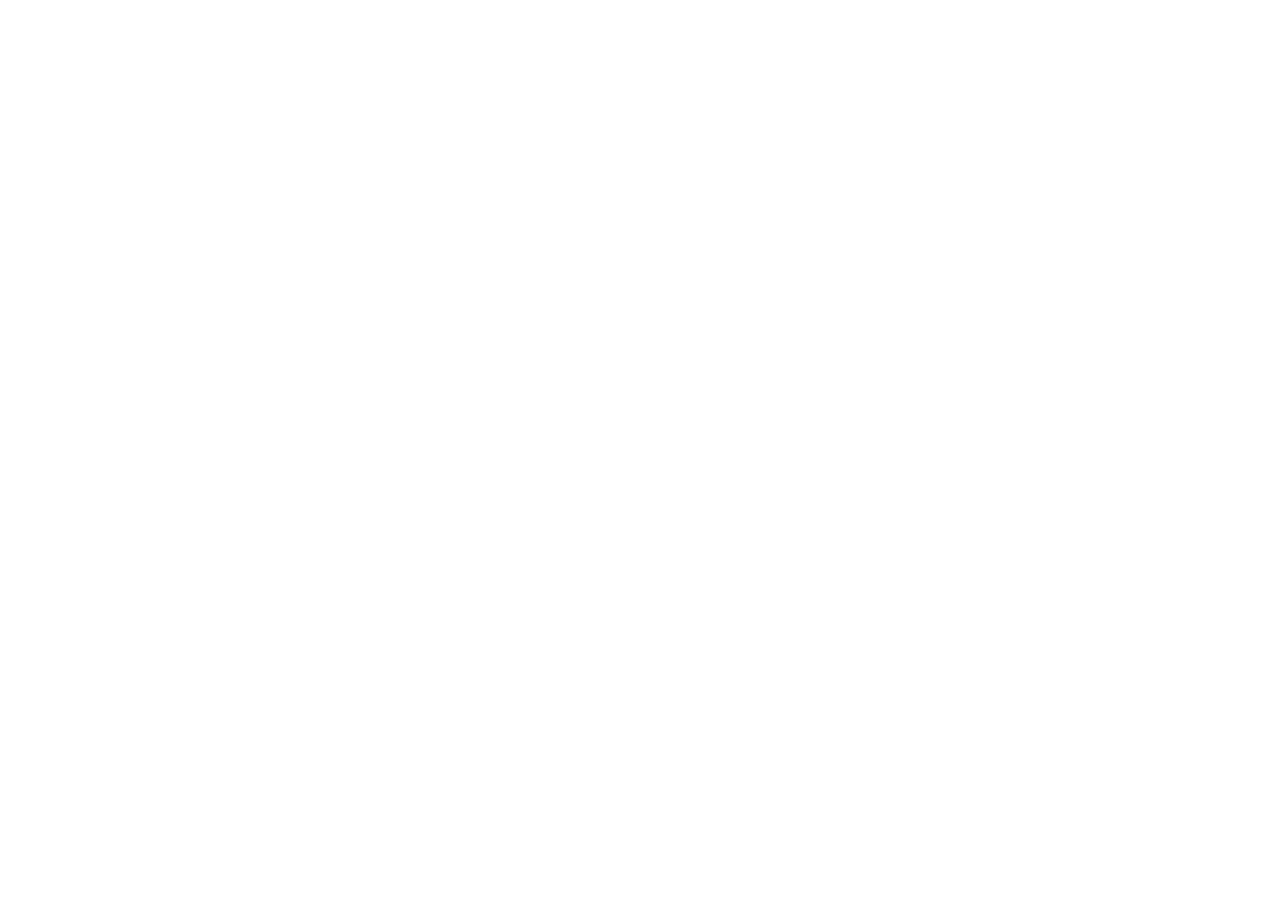
==== index.html @ 72ede91f "Publish the playable NYE game prototype (static build only)." ====
<!doctype html>
<html lang="pl">
  <head>
    <meta charset="UTF-8" />
    <meta
      name="viewport"
      content="width=device-width, initial-scale=1, viewport-fit=cover"
    />
    <meta name="theme-color" content="#140f0c" />
    <title>Sylwester 2026/2027 — Gosciniec Uniejow</title>
    <script type="module" crossorigin src="/sylwester-gra-demo/assets/index-Ch5_dbFr.js"></script>
    <link rel="stylesheet" crossorigin href="/sylwester-gra-demo/assets/index-vCueFFGp.css">
  </head>
  <body>
    <div id="app"></div>
  </body>
</html>
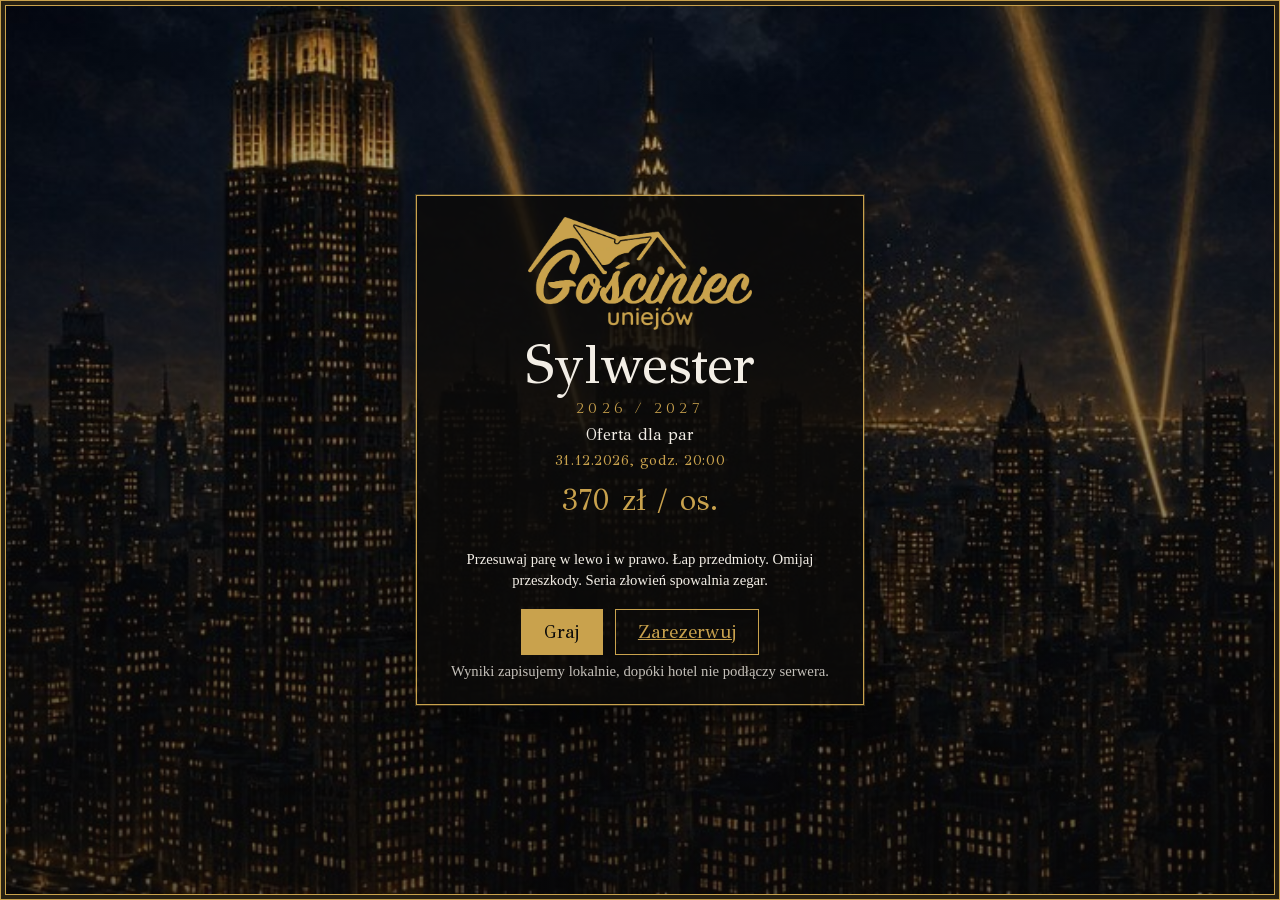
==== commit a3b91684: "Publish art-deco skyline visual upgrade. Night skyline, gold clock, official logo, campaign couple s" ====
--- a/index.html
+++ b/index.html
@@ -8,8 +8,11 @@
     />
     <meta name="theme-color" content="#140f0c" />
     <title>Sylwester 2026/2027 — Gosciniec Uniejow</title>
-    <script type="module" crossorigin src="/sylwester-gra-demo/assets/index-Ch5_dbFr.js"></script>
-    <link rel="stylesheet" crossorigin href="/sylwester-gra-demo/assets/index-vCueFFGp.css">
+    <link rel="preload" href="./assets/skyline-portrait.jpg" as="image" />
+    <link rel="preload" href="./assets/clock-ring.webp" as="image" />
+    <link rel="preload" href="./assets/logo-gold.webp" as="image" />
+    <script type="module" crossorigin src="./assets/index-C3wMdh25.js"></script>
+    <link rel="stylesheet" crossorigin href="./assets/index-xfsKe21l.css">
   </head>
   <body>
     <div id="app"></div>
--- a/assets/index-xfsKe21l.css
+++ b/assets/index-xfsKe21l.css
@@ -0,0 +1 @@
+@font-face{font-family:Cinzel;src:url(../fonts/cinzel-regular.ttf) format("truetype");font-weight:400;font-display:swap}@font-face{font-family:Cinzel;src:url(../fonts/cinzel-bold.ttf) format("truetype");font-weight:700;font-display:swap}@font-face{font-family:GFS Didot;src:url(../fonts/gfs-didot-regular.ttf) format("truetype");font-weight:400;font-display:swap}:root{--color-bg: #140f0c;--color-gold: #c9a24d;--color-cream: #f3eee6;--color-red: #e10600;--color-dark: #0b0a09;color-scheme:dark}*{box-sizing:border-box}html,body{margin:0;padding:0;min-height:100%;background:linear-gradient(180deg,#0b0a0973,#0b0a09b8),url(../assets/skyline-wide.jpg) center / cover no-repeat,var(--color-bg);color:var(--color-cream);font-family:Cinzel,Georgia,Times New Roman,serif}#app{min-height:100svh;display:flex;flex-direction:column;align-items:center;justify-content:center;padding:1rem;background:linear-gradient(180deg,#0b0a0947,#0b0a099e),url(../assets/skyline-portrait.jpg) center / cover no-repeat;box-shadow:inset 0 0 0 1px var(--color-gold),inset 0 0 0 5px #0b0a09d9,inset 0 0 0 6px var(--color-gold)}#app:has(.game){padding:0;box-shadow:none;background:var(--color-bg)}.panel{width:min(28rem,100%);text-align:center;padding:1.35rem 1.2rem 1.4rem;background:#0b0a09d1;border:1px solid var(--color-gold);box-shadow:0 0 0 1px #c9a24d40,0 18px 40px #00000073}.brand{display:block;width:min(14rem,70%);height:auto;margin:0 auto}.logo{margin:0}.title{margin:.55rem 0 0;font-family:GFS Didot,Palatino Linotype,Palatino,serif;font-size:clamp(2.4rem,11vw,3.4rem);font-weight:400;line-height:.95;color:var(--color-cream)}.year{margin:.45rem 0 0;font-size:.95rem;letter-spacing:.28em;text-transform:uppercase;color:var(--color-gold)}.subtitle,.how,.note,.event,.price-base,.price-deal,.code,.lock{margin:.4rem 0 0;color:var(--color-cream);text-transform:none}.subtitle,.event,.code{font-family:GFS Didot,Palatino Linotype,Palatino,serif}.how,.note,.lock,.price-base,.price-deal,.claim input{font-family:Georgia,Times New Roman,serif}.event{font-size:.9rem;letter-spacing:.04em;color:var(--color-gold)}.price{display:block;margin-top:.85rem;padding:0;background:none;color:var(--color-gold);font-family:GFS Didot,Palatino Linotype,Palatino,serif;font-size:1.85rem;letter-spacing:.04em}.price-base,.price-deal{font-size:1.05rem}.price-deal,.code{color:var(--color-gold)}.code{margin-top:.7rem;font-size:1.15rem;letter-spacing:.08em}.lock,.how,.note{font-size:.92rem;line-height:1.4}.note{opacity:.8}.actions{display:flex;flex-wrap:wrap;gap:.75rem;justify-content:center;margin-top:1.15rem}.claim{display:flex;flex-wrap:wrap;gap:.5rem;justify-content:center;margin-top:.9rem}.claim input{min-height:44px;min-width:10rem;flex:1 1 10rem;padding:.55rem .8rem;border:1px solid var(--color-gold);background:#0b0a09b3;color:var(--color-cream);font:inherit;font-size:1rem}.btn{appearance:none;border:1px solid var(--color-gold);background:var(--color-gold);color:var(--color-dark);font-family:GFS Didot,Palatino Linotype,Palatino,serif;font-size:1.15rem;padding:.7rem 1.4rem;cursor:pointer;min-height:44px;min-width:44px}.btn.secondary{background:transparent;color:var(--color-gold)}.btn:focus-visible,.claim input:focus-visible{outline:2px solid var(--color-cream);outline-offset:3px}.game{display:block;width:min(100%,calc(100svh * 390 / 844));max-height:100svh;aspect-ratio:390 / 844;touch-action:none;-webkit-user-select:none;user-select:none;background:var(--color-bg)}.claim.is-hidden{display:none}
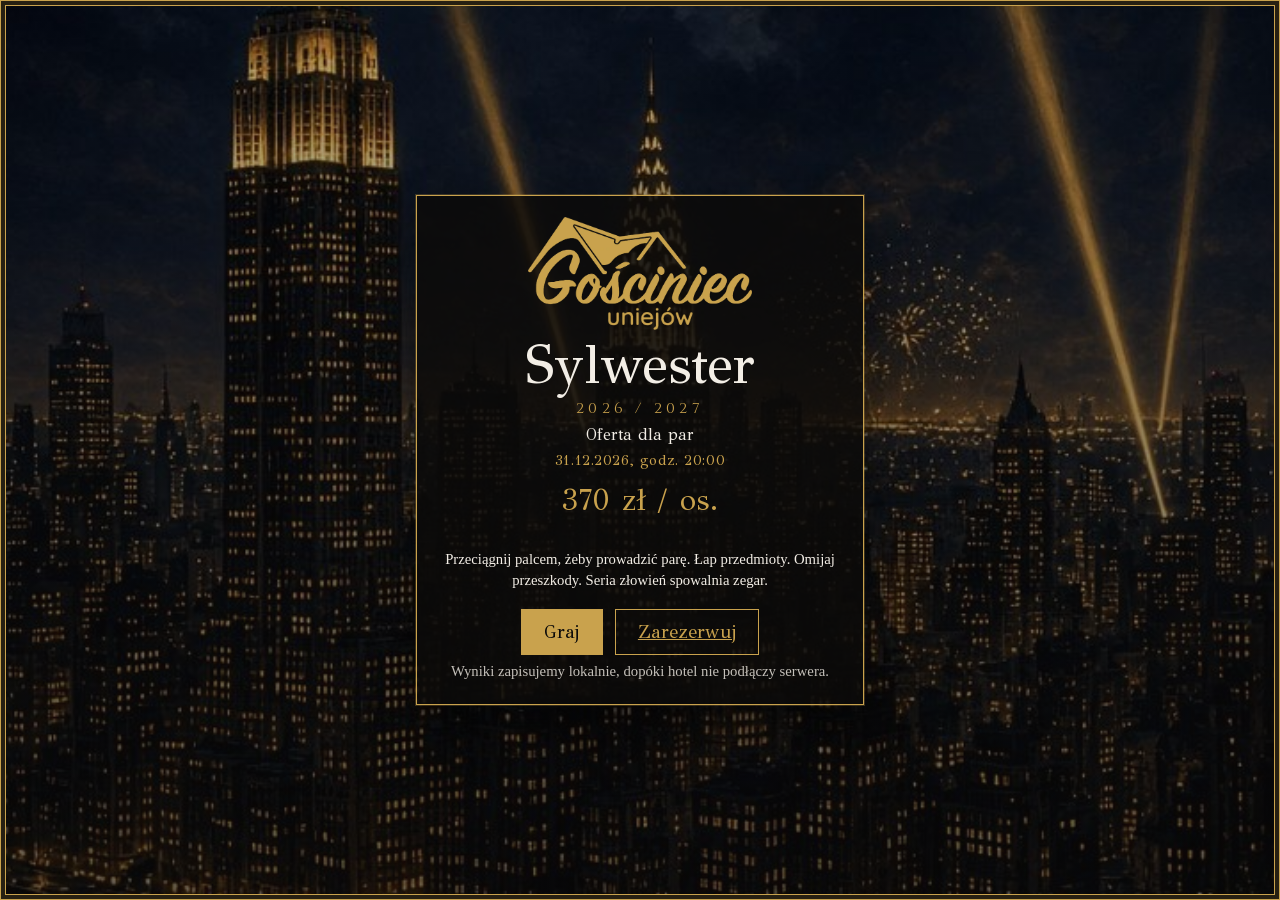
==== commit bd53b6a0: "Publish polish: item art, drag move, 30-40 s clock, perspective floor. Static build of gosciniec-syl" ====
--- a/index.html
+++ b/index.html
@@ -11,8 +11,8 @@
     <link rel="preload" href="./assets/skyline-portrait.jpg" as="image" />
     <link rel="preload" href="./assets/clock-ring.webp" as="image" />
     <link rel="preload" href="./assets/logo-gold.webp" as="image" />
-    <script type="module" crossorigin src="./assets/index-C3wMdh25.js"></script>
-    <link rel="stylesheet" crossorigin href="./assets/index-xfsKe21l.css">
+    <script type="module" crossorigin src="./assets/index-DfEU4I3B.js"></script>
+    <link rel="stylesheet" crossorigin href="./assets/index-B_7pFNrr.css">
   </head>
   <body>
     <div id="app"></div>
--- a/assets/index-B_7pFNrr.css
+++ b/assets/index-B_7pFNrr.css
@@ -0,0 +1 @@
+@font-face{font-family:Cinzel;src:url(../fonts/cinzel-regular.ttf) format("truetype");font-weight:400;font-display:swap}@font-face{font-family:Cinzel;src:url(../fonts/cinzel-bold.ttf) format("truetype");font-weight:700;font-display:swap}@font-face{font-family:GFS Didot;src:url(../fonts/gfs-didot-regular.ttf) format("truetype");font-weight:400;font-display:swap}:root{--color-bg: #140f0c;--color-gold: #c9a24d;--color-cream: #f3eee6;--color-red: #e10600;--color-dark: #0b0a09;color-scheme:dark}*{box-sizing:border-box}html,body{margin:0;padding:0;min-height:100%;background:linear-gradient(180deg,#0b0a0973,#0b0a09b8),url(../assets/skyline-wide.jpg) center / cover no-repeat,var(--color-bg);color:var(--color-cream);font-family:Cinzel,Georgia,Times New Roman,serif}#app{min-height:100svh;display:flex;flex-direction:column;align-items:center;justify-content:center;padding:1rem;background:linear-gradient(180deg,#0b0a0947,#0b0a099e),url(../assets/skyline-portrait.jpg) center / cover no-repeat;box-shadow:inset 0 0 0 1px var(--color-gold),inset 0 0 0 5px #0b0a09d9,inset 0 0 0 6px var(--color-gold)}#app:has(.game){padding:0;box-shadow:none;background:var(--color-bg)}.panel{width:min(28rem,100%);text-align:center;padding:1.35rem 1.2rem 1.4rem;background:#0b0a09d1;border:1px solid var(--color-gold);box-shadow:0 0 0 1px #c9a24d40,0 18px 40px #00000073}.brand{display:block;width:min(14rem,70%);height:auto;margin:0 auto}.logo{margin:0}.title{margin:.55rem 0 0;font-family:GFS Didot,Palatino Linotype,Palatino,serif;font-size:clamp(2.4rem,11vw,3.4rem);font-weight:400;line-height:.95;color:var(--color-cream)}.year{margin:.45rem 0 0;font-size:.95rem;letter-spacing:.28em;text-transform:uppercase;color:var(--color-gold)}.subtitle,.how,.note,.event,.price-base,.price-deal,.price-share,.offer-meta,.code,.lock{margin:.4rem 0 0;color:var(--color-cream);text-transform:none}.subtitle,.event,.code{font-family:GFS Didot,Palatino Linotype,Palatino,serif}.how,.note,.lock,.price-base,.price-deal,.price-share,.offer-meta,.claim input{font-family:Georgia,Times New Roman,serif}.event{font-size:.9rem;letter-spacing:.04em;color:var(--color-gold)}.price{display:block;margin-top:.85rem;padding:0;background:none;color:var(--color-gold);font-family:GFS Didot,Palatino Linotype,Palatino,serif;font-size:1.85rem;letter-spacing:.04em}.price-base,.price-deal{font-size:1.05rem}.price-deal,.code{color:var(--color-gold)}.code{margin-top:.7rem;font-size:1.15rem;letter-spacing:.08em}.lock,.how,.note{font-size:.92rem;line-height:1.4}.note{opacity:.8}.actions{display:flex;flex-wrap:wrap;gap:.75rem;justify-content:center;margin-top:1.15rem}.claim{display:flex;flex-wrap:wrap;gap:.5rem;justify-content:center;margin-top:.9rem}.claim input{min-height:44px;min-width:10rem;flex:1 1 10rem;padding:.55rem .8rem;border:1px solid var(--color-gold);background:#0b0a09b3;color:var(--color-cream);font:inherit;font-size:1rem}.btn{appearance:none;border:1px solid var(--color-gold);background:var(--color-gold);color:var(--color-dark);font-family:GFS Didot,Palatino Linotype,Palatino,serif;font-size:1.15rem;padding:.7rem 1.4rem;cursor:pointer;min-height:44px;min-width:44px}.btn.secondary{background:transparent;color:var(--color-gold)}.btn:focus-visible,.claim input:focus-visible{outline:2px solid var(--color-cream);outline-offset:3px}.game{display:block;width:min(100%,calc(100svh * 390 / 844));max-height:100svh;aspect-ratio:390 / 844;touch-action:none;-webkit-user-select:none;user-select:none;background:var(--color-bg)}.claim.is-hidden{display:none}.panel[data-screen=end] .title{margin-top:.35rem;font-size:clamp(2rem,9vw,2.7rem)}.panel[data-screen=end] .price{margin-top:.55rem;font-size:1.55rem}.ornament{display:flex;align-items:center;gap:.55rem;width:min(16rem,90%);margin:.65rem auto 0;color:var(--color-gold);font-size:.8rem;letter-spacing:.28em}.ornament:before,.ornament:after{content:"";flex:1;height:1px;background:linear-gradient(90deg,transparent,var(--color-gold),transparent)}.offer-card{margin:.7rem 0 0;padding:.7rem .85rem .8rem;border:1px solid rgb(201 162 77 / .45);background:#0b0a0973}.offer-title{margin:0;font-family:GFS Didot,Palatino Linotype,Palatino,serif;font-size:1.12rem;letter-spacing:.05em;color:var(--color-gold)}.offer-meta{margin:.2rem 0 0;font-size:.88rem;line-height:1.4}.offer-prices{display:grid;gap:.12rem;margin-top:.55rem}.price-base,.price-deal,.price-share{margin:0;font-size:.95rem}.price-share{color:var(--color-gold)}
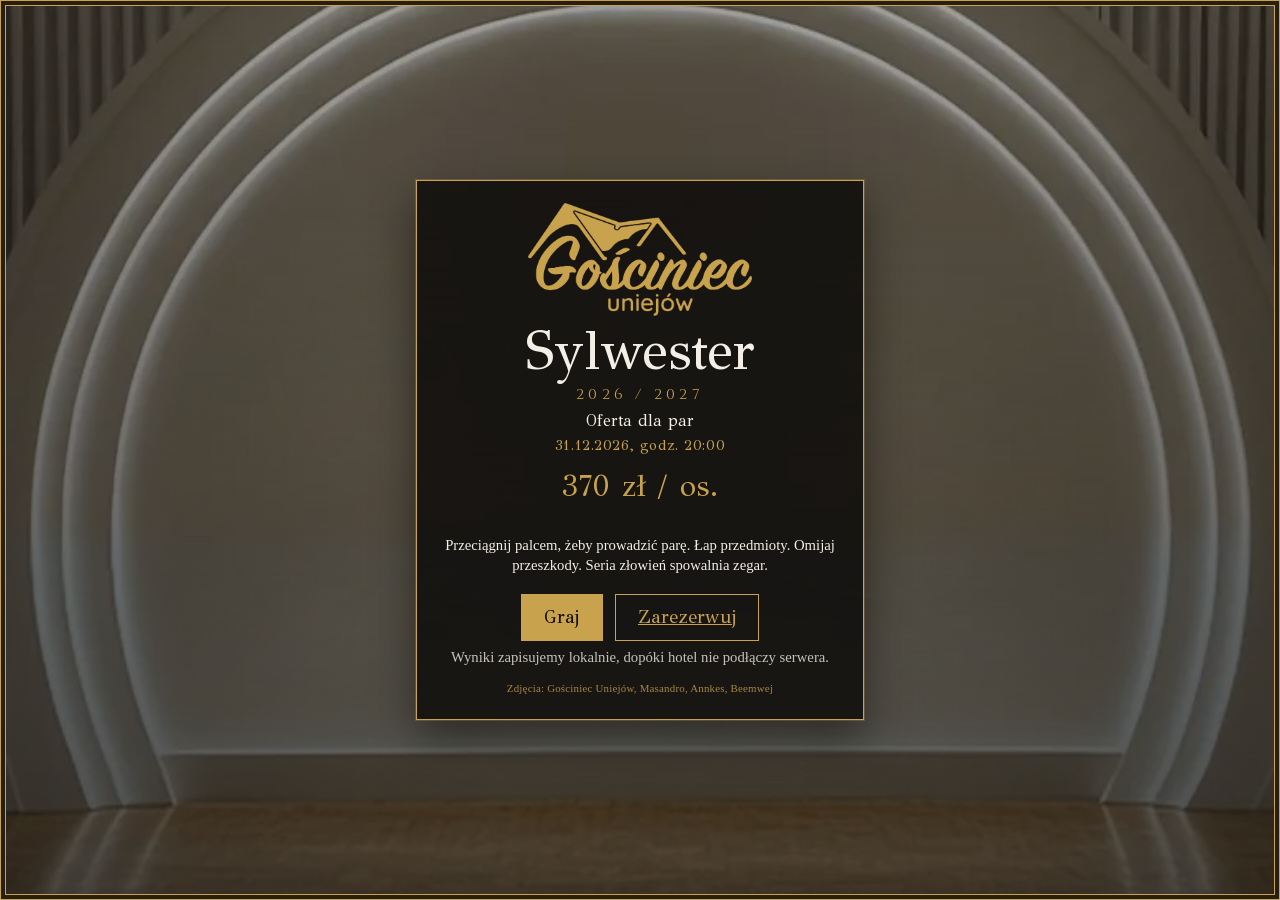
==== commit 67ea76af: "Publish Uniejow clock-tied backdrop views. The NY skyline is gone. The round shows the hotel LED hal" ====
--- a/index.html
+++ b/index.html
@@ -8,11 +8,11 @@
     />
     <meta name="theme-color" content="#140f0c" />
     <title>Sylwester 2026/2027 — Gosciniec Uniejow</title>
-    <link rel="preload" href="./assets/skyline-portrait.jpg" as="image" />
+    <link rel="preload" href="./assets/view-hall.webp" as="image" />
     <link rel="preload" href="./assets/clock-ring.webp" as="image" />
     <link rel="preload" href="./assets/logo-gold.webp" as="image" />
-    <script type="module" crossorigin src="./assets/index-DfEU4I3B.js"></script>
-    <link rel="stylesheet" crossorigin href="./assets/index-B_7pFNrr.css">
+    <script type="module" crossorigin src="./assets/index-BNtgSHWf.js"></script>
+    <link rel="stylesheet" crossorigin href="./assets/index-Bz72baOD.css">
   </head>
   <body>
     <div id="app"></div>
--- a/assets/index-Bz72baOD.css
+++ b/assets/index-Bz72baOD.css
@@ -0,0 +1 @@
+@font-face{font-family:Cinzel;src:url(../fonts/cinzel-regular.ttf) format("truetype");font-weight:400;font-display:swap}@font-face{font-family:Cinzel;src:url(../fonts/cinzel-bold.ttf) format("truetype");font-weight:700;font-display:swap}@font-face{font-family:GFS Didot;src:url(../fonts/gfs-didot-regular.ttf) format("truetype");font-weight:400;font-display:swap}:root{--color-bg: #140f0c;--color-gold: #c9a24d;--color-cream: #f3eee6;--color-red: #e10600;--color-dark: #0b0a09;color-scheme:dark}*{box-sizing:border-box}html,body{margin:0;padding:0;min-height:100%;background:linear-gradient(180deg,#0b0a0973,#0b0a09b8),url(../assets/view-hall-wide.webp) center / cover no-repeat,var(--color-bg);color:var(--color-cream);font-family:Cinzel,Georgia,Times New Roman,serif}#app{min-height:100svh;display:flex;flex-direction:column;align-items:center;justify-content:center;padding:1rem;background:linear-gradient(180deg,#0b0a0947,#0b0a099e),url(../assets/view-hall.webp) center / cover no-repeat;box-shadow:inset 0 0 0 1px var(--color-gold),inset 0 0 0 5px #0b0a09d9,inset 0 0 0 6px var(--color-gold)}#app:has(.game){padding:0;box-shadow:none;background:var(--color-bg)}.panel{width:min(28rem,100%);text-align:center;padding:1.35rem 1.2rem 1.4rem;background:#0b0a09d1;border:1px solid var(--color-gold);box-shadow:0 0 0 1px #c9a24d40,0 18px 40px #00000073}.brand{display:block;width:min(14rem,70%);height:auto;margin:0 auto}.logo{margin:0}.title{margin:.55rem 0 0;font-family:GFS Didot,Palatino Linotype,Palatino,serif;font-size:clamp(2.4rem,11vw,3.4rem);font-weight:400;line-height:.95;color:var(--color-cream)}.year{margin:.45rem 0 0;font-size:.95rem;letter-spacing:.28em;text-transform:uppercase;color:var(--color-gold)}.subtitle,.how,.note,.event,.price-base,.price-deal,.price-share,.offer-meta,.code,.lock{margin:.4rem 0 0;color:var(--color-cream);text-transform:none}.subtitle,.event,.code{font-family:GFS Didot,Palatino Linotype,Palatino,serif}.how,.note,.lock,.price-base,.price-deal,.price-share,.offer-meta,.claim input{font-family:Georgia,Times New Roman,serif}.event{font-size:.9rem;letter-spacing:.04em;color:var(--color-gold)}.price{display:block;margin-top:.85rem;padding:0;background:none;color:var(--color-gold);font-family:GFS Didot,Palatino Linotype,Palatino,serif;font-size:1.85rem;letter-spacing:.04em}.price-base,.price-deal{font-size:1.05rem}.price-deal,.code{color:var(--color-gold)}.code{margin-top:.7rem;font-size:1.15rem;letter-spacing:.08em}.lock,.how,.note{font-size:.92rem;line-height:1.4}.note{opacity:.8}.actions{display:flex;flex-wrap:wrap;gap:.75rem;justify-content:center;margin-top:1.15rem}.claim{display:flex;flex-wrap:wrap;gap:.5rem;justify-content:center;margin-top:.9rem}.claim input{min-height:44px;min-width:10rem;flex:1 1 10rem;padding:.55rem .8rem;border:1px solid var(--color-gold);background:#0b0a09b3;color:var(--color-cream);font:inherit;font-size:1rem}.btn{appearance:none;border:1px solid var(--color-gold);background:var(--color-gold);color:var(--color-dark);font-family:GFS Didot,Palatino Linotype,Palatino,serif;font-size:1.15rem;padding:.7rem 1.4rem;cursor:pointer;min-height:44px;min-width:44px}.btn.secondary{background:transparent;color:var(--color-gold)}.btn:focus-visible,.claim input:focus-visible{outline:2px solid var(--color-cream);outline-offset:3px}.game{display:block;width:min(100%,calc(100svh * 390 / 844));max-height:100svh;aspect-ratio:390 / 844;touch-action:none;-webkit-user-select:none;user-select:none;background:var(--color-bg)}.claim.is-hidden{display:none}.panel[data-screen=end] .title{margin-top:.35rem;font-size:clamp(2rem,9vw,2.7rem)}.panel[data-screen=end] .price{margin-top:.55rem;font-size:1.55rem}.ornament{display:flex;align-items:center;gap:.55rem;width:min(16rem,90%);margin:.65rem auto 0;color:var(--color-gold);font-size:.8rem;letter-spacing:.28em}.ornament:before,.ornament:after{content:"";flex:1;height:1px;background:linear-gradient(90deg,transparent,var(--color-gold),transparent)}.offer-card{margin:.7rem 0 0;padding:.7rem .85rem .8rem;border:1px solid rgb(201 162 77 / .45);background:#0b0a0973}.offer-title{margin:0;font-family:GFS Didot,Palatino Linotype,Palatino,serif;font-size:1.12rem;letter-spacing:.05em;color:var(--color-gold)}.offer-meta{margin:.2rem 0 0;font-size:.88rem;line-height:1.4}.offer-prices{display:grid;gap:.12rem;margin-top:.55rem}.price-base,.price-deal,.price-share{margin:0;font-size:.95rem}.price-share{color:var(--color-gold)}#app:has([data-screen=end]){background:linear-gradient(180deg,#0b0a0947,#0b0a099e),url(../assets/view-aerial.webp) center top / cover no-repeat}.credits{margin:.85rem 0 0;font-family:Georgia,Times New Roman,serif;font-size:.68rem;letter-spacing:.02em;line-height:1.4;color:#c9a24dcc}
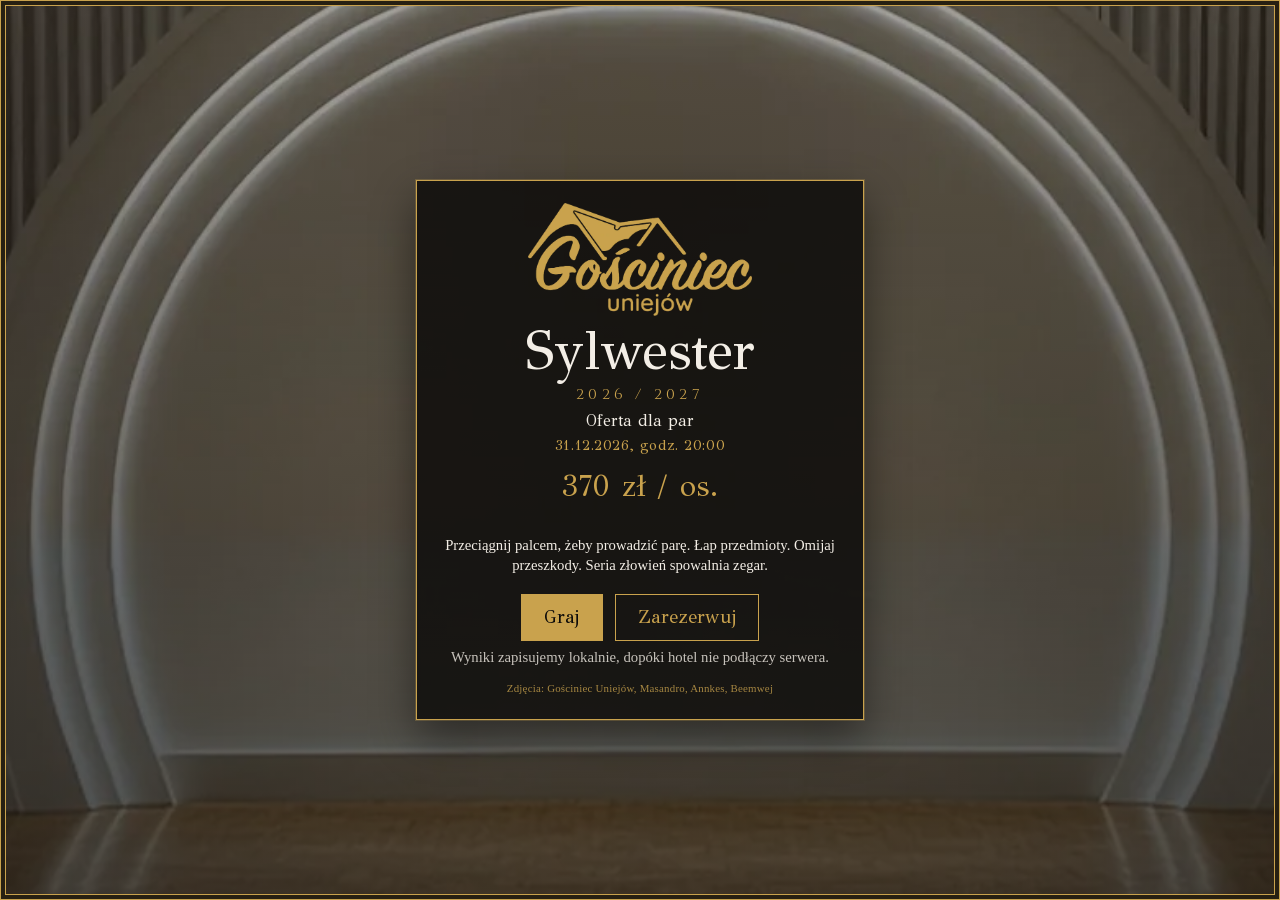
==== commit 4c98e3ef: "Deploy end screen: call to book, referral link share, top-20 list (PR #24)." ====
--- a/index.html
+++ b/index.html
@@ -11,8 +11,9 @@
     <link rel="preload" href="./assets/view-hall.webp" as="image" />
     <link rel="preload" href="./assets/clock-ring.webp" as="image" />
     <link rel="preload" href="./assets/logo-gold.webp" as="image" />
-    <script type="module" crossorigin src="./assets/index-BNtgSHWf.js"></script>
-    <link rel="stylesheet" crossorigin href="./assets/index-Bz72baOD.css">
+    <script type="module" crossorigin src="./assets/game-ChLY3aeR.js"></script>
+    <link rel="modulepreload" crossorigin href="./assets/styles-BLTh1s8S.js">
+    <link rel="stylesheet" crossorigin href="./assets/styles-4G7wTugq.css">
   </head>
   <body>
     <div id="app"></div>
--- a/assets/styles-4G7wTugq.css
+++ b/assets/styles-4G7wTugq.css
@@ -0,0 +1 @@
+@font-face{font-family:Cinzel;src:url(../fonts/cinzel-regular.ttf) format("truetype");font-weight:400;font-display:swap}@font-face{font-family:Cinzel;src:url(../fonts/cinzel-bold.ttf) format("truetype");font-weight:700;font-display:swap}@font-face{font-family:GFS Didot;src:url(../fonts/gfs-didot-regular.ttf) format("truetype");font-weight:400;font-display:swap}:root{--color-bg: #140f0c;--color-gold: #c9a24d;--color-cream: #f3eee6;--color-red: #e10600;--color-dark: #0b0a09;color-scheme:dark}*{box-sizing:border-box}html,body{margin:0;padding:0;min-height:100%;background:linear-gradient(180deg,#0b0a0973,#0b0a09b8),url(../assets/view-hall-wide.webp) center / cover no-repeat,var(--color-bg);color:var(--color-cream);font-family:Cinzel,Georgia,Times New Roman,serif}#app{min-height:100svh;display:flex;flex-direction:column;align-items:center;justify-content:center;padding:1rem;background:linear-gradient(180deg,#0b0a0947,#0b0a099e),url(../assets/view-hall.webp) center / cover no-repeat;box-shadow:inset 0 0 0 1px var(--color-gold),inset 0 0 0 5px #0b0a09d9,inset 0 0 0 6px var(--color-gold)}#app:has(.game){padding:0;box-shadow:none;background:var(--color-bg)}.panel{width:min(28rem,100%);text-align:center;padding:1.35rem 1.2rem 1.4rem;background:#0b0a09d1;border:1px solid var(--color-gold);box-shadow:0 0 0 1px #c9a24d40,0 18px 40px #00000073}.brand{display:block;width:min(14rem,70%);height:auto;margin:0 auto}.logo{margin:0}.title{margin:.55rem 0 0;font-family:GFS Didot,Palatino Linotype,Palatino,serif;font-size:clamp(2.4rem,11vw,3.4rem);font-weight:400;line-height:.95;color:var(--color-cream)}.year{margin:.45rem 0 0;font-size:.95rem;letter-spacing:.28em;text-transform:uppercase;color:var(--color-gold)}.subtitle,.how,.note,.event,.price-base,.price-deal,.price-share,.offer-meta,.code,.lock{margin:.4rem 0 0;color:var(--color-cream);text-transform:none}.subtitle,.event,.code{font-family:GFS Didot,Palatino Linotype,Palatino,serif}.how,.note,.lock,.price-base,.price-deal,.price-share,.offer-meta,.claim input{font-family:Georgia,Times New Roman,serif}.event{font-size:.9rem;letter-spacing:.04em;color:var(--color-gold)}.price{display:block;margin-top:.85rem;padding:0;background:none;color:var(--color-gold);font-family:GFS Didot,Palatino Linotype,Palatino,serif;font-size:1.85rem;letter-spacing:.04em}.price-base,.price-deal{font-size:1.05rem}.price-deal,.code{color:var(--color-gold)}.code{margin-top:.7rem;font-size:1.15rem;letter-spacing:.08em}.lock,.how,.note{font-size:.92rem;line-height:1.4}.note{opacity:.8}.actions{display:flex;flex-wrap:wrap;gap:.75rem;justify-content:center;margin-top:1.15rem}.claim{display:flex;flex-wrap:wrap;gap:.5rem;justify-content:center;margin-top:.9rem}.claim input{min-height:44px;min-width:10rem;flex:1 1 10rem;padding:.55rem .8rem;border:1px solid var(--color-gold);background:#0b0a09b3;color:var(--color-cream);font:inherit;font-size:1rem}.btn{appearance:none;border:1px solid var(--color-gold);background:var(--color-gold);color:var(--color-dark);font-family:GFS Didot,Palatino Linotype,Palatino,serif;font-size:1.15rem;padding:.7rem 1.4rem;cursor:pointer;min-height:44px;min-width:44px}.btn.secondary{background:transparent;color:var(--color-gold)}.btn:focus-visible,.claim input:focus-visible{outline:2px solid var(--color-cream);outline-offset:3px}.game{display:block;width:min(100%,calc(100svh * 390 / 844));max-height:100svh;aspect-ratio:390 / 844;touch-action:none;-webkit-user-select:none;user-select:none;background:var(--color-bg)}.claim.is-hidden{display:none}.panel[data-screen=end] .title{margin-top:.35rem;font-size:clamp(2rem,9vw,2.7rem)}.panel[data-screen=end] .price{margin-top:.55rem;font-size:1.55rem}.ornament{display:flex;align-items:center;gap:.55rem;width:min(16rem,90%);margin:.65rem auto 0;color:var(--color-gold);font-size:.8rem;letter-spacing:.28em}.ornament:before,.ornament:after{content:"";flex:1;height:1px;background:linear-gradient(90deg,transparent,var(--color-gold),transparent)}.offer-card{margin:.7rem 0 0;padding:.7rem .85rem .8rem;border:1px solid rgb(201 162 77 / .45);background:#0b0a0973}.offer-title{margin:0;font-family:GFS Didot,Palatino Linotype,Palatino,serif;font-size:1.12rem;letter-spacing:.05em;color:var(--color-gold)}.offer-meta{margin:.2rem 0 0;font-size:.88rem;line-height:1.4}.offer-prices{display:grid;gap:.12rem;margin-top:.55rem}.price-base,.price-deal,.price-share{margin:0;font-size:.95rem}.price-share{color:var(--color-gold)}#app:has([data-screen=end]){background:linear-gradient(180deg,#0b0a0947,#0b0a099e),url(../assets/view-aerial.webp) center top / cover no-repeat}.credits{margin:.85rem 0 0;font-family:Georgia,Times New Roman,serif;font-size:.68rem;letter-spacing:.02em;line-height:1.4;color:#c9a24dcc}.is-hidden{display:none}.panel[data-screen=end] .actions{display:grid;grid-template-columns:1fr 1fr;gap:.6rem}.btn{text-decoration:none;display:inline-flex;flex-direction:column;align-items:center;justify-content:center}.btn.call{grid-column:1 / -1;font-size:1.25rem;letter-spacing:.02em;background:linear-gradient(180deg,#e0be6e,var(--color-gold) 55%,#a8843a);box-shadow:0 6px 18px #c9a24d47}.call-number{margin-top:.15rem;font-family:Georgia,Times New Roman,serif;font-size:.85rem;letter-spacing:.08em}.panel[data-screen=end] .actions .btn.secondary{font-size:.98rem;padding:.6rem .5rem;line-height:1.15}.refer .btn.secondary{background:#0b0a098c;font-size:1.1rem}.refer{margin:.9rem 0 0;padding:.8rem .85rem .9rem;border:1px solid var(--color-gold);background:linear-gradient(180deg,#c9a24d24,#0b0a0966),#0b0a0980}.refer.is-hidden{display:none}.refer-title,.board-title{margin:0;font-family:GFS Didot,Palatino Linotype,Palatino,serif;font-size:1.15rem;font-weight:400;letter-spacing:.12em;text-transform:uppercase;color:var(--color-gold)}.refer-how{margin:.35rem 0 0;font-family:Georgia,Times New Roman,serif;font-size:.92rem;line-height:1.4}.refer-progress{display:flex;align-items:center;justify-content:center;gap:.6rem;margin:.55rem 0 .7rem;font-family:Georgia,Times New Roman,serif;font-size:.92rem}.refer-progress strong{color:var(--color-gold);font-size:1.05rem}.dots{display:inline-flex;gap:.3rem}.dot{width:.7rem;height:.7rem;transform:rotate(45deg);border:1px solid var(--color-gold)}.dot.on{background:var(--color-gold);box-shadow:0 0 8px #c9a24db3}.refer .btn{width:100%}.refer-msg:empty{display:none}.share-url{display:block;width:100%;margin-top:.4rem;padding:.45rem .6rem;border:1px solid var(--color-gold);background:#0b0a09b3;color:var(--color-cream);font-size:.85rem}.board{margin:1.1rem 0 0;padding-top:.85rem;border-top:1px solid rgb(201 162 77 / .45)}.board-list{list-style:none;margin:.5rem 0 0;padding:0;font-family:Georgia,Times New Roman,serif;font-size:.92rem;text-align:left}.board-list li{display:grid;grid-template-columns:2rem 1fr auto;align-items:baseline;gap:.4rem;padding:.28rem .5rem;border-bottom:1px solid rgb(201 162 77 / .14)}.board-list li:nth-child(-n+3) .rank{color:var(--color-gold);font-weight:700}.board-list .rank{font-family:Cinzel,Georgia,serif;font-size:.8rem;opacity:.85}.board-list .nick{overflow:hidden;text-overflow:ellipsis;white-space:nowrap}.board-list .pts{font-variant-numeric:tabular-nums;color:var(--color-gold)}.board-list li.me{background:#c9a24d38;border:1px solid var(--color-gold);font-weight:700}
